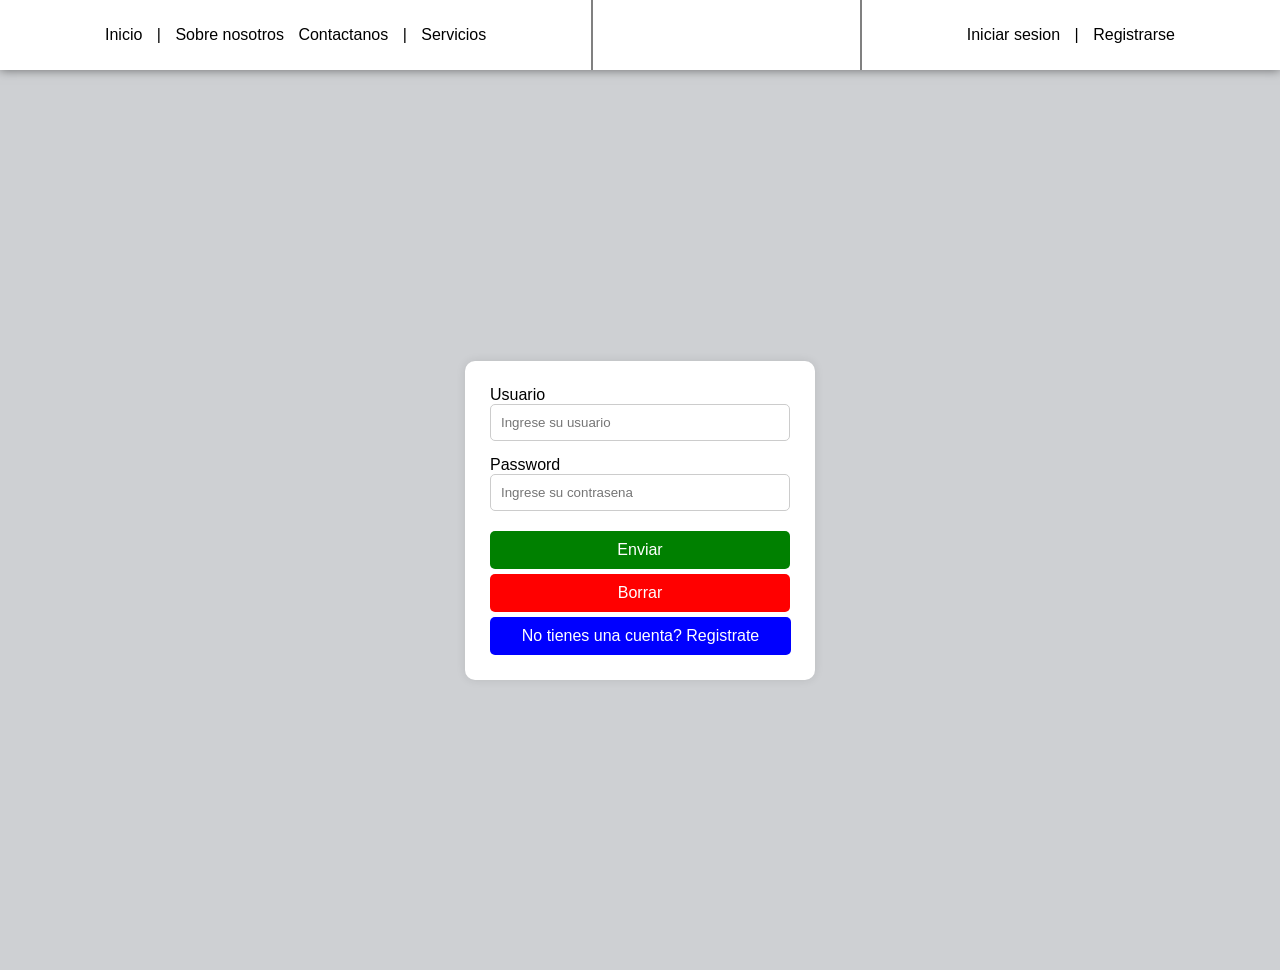
==== login.html @ ca6f6848 "Primer commit - unicamente frontend - proyecto html" ====
<!DOCTYPE html>
<html lang="en">
    <head>
        <meta charset="UTF-8">
        <meta name="viewport" content="width=device-width, initial-scale=1.0">
        <title>Iniciar sesion</title>
        <link rel="stylesheet" href="css/styles.css">
    </head>
    <body>
        <header>
            <div class="left-container">
                <nav>
                    <ul>
                        <li class="lista-horizontal">
                            <a class="hover-link" href="index.html">Inicio</a>
                        </li>
                        <li  class="lista-horizontal">|</li>
                        <li class="lista-horizontal">
                            <a class="hover-link" href="">Sobre nosotros</a>
                        </li>
                        <li class="lista-horizontal">
                            <a class="hover-link" href="">Contactanos</a>
                        </li>
                        <li  class="lista-horizontal">|</li>
                        <li class="lista-horizontal">
                            <a class="hover-link" href="">Servicios</a>
                        </li>
                    </ul>
                </nav>
            </div>
            <div class="right-container">
                <div class="logueado" id="div-logueado">
                    <div class="perfil">
                        <button id="btn-general" class="btn-usuario">
                            <div id="btn-inicial" class="perfil-expander"></div>
                            <span id="nombreUsuario" class="nombUsuario"></span>
                        </button>
                        <div id="menu-usuario" class="menu">
                            <p id="datos-usuario"></p>
                            <p id="datos-email"></p>
                            <div class="configuracion">
                                <button class="clickeable hover-text-conf" id="conf-sesion-btn">Configuracion</button>
                            </div>
                            <div class="cerrarSesion">
                                <button class="clickeable hover-text" id="close-sesion-text">Cerrar sesion</button>
                            </div>
                        </div>
                    </div>
                </div>
                <div class="noLogueado" id="div-noLogueado">
                    <ul>
                        <li class="lista-horizontal">
                            <a class="hover-link" href="login.html" title="Inicia sesion">Iniciar sesion</a>
                        </li>
                        <li  class="lista-horizontal">|</li>
                            <li  class="lista-horizontal">
                            <a class="hover-link" href="register.html" title="Registate">Registrarse</a>
                        </li>
                    </ul>
                </div>
            </div>
        </header>
        <main>
            <div class="formularioCentrar">
                <form class="formulario_login" id="formLogin">
                    <label for="usuario">Usuario</label>
                    <input id="usuario" type="text" placeholder="Ingrese su usuario" required>
                    <label for="password">Password</label>
                    <input id="password" type="password" placeholder="Ingrese su contrasena" required>
                    <small id="mensajeGeneral" class="mensaje"></small>
                    <button class="formulario" type="submit">Enviar</button>
                    <button class="formulario" type="reset">Borrar</button>
                    <a href="register.html" class="btn">No tienes una cuenta? Registrate</a>
                </form>
            </div>
        </main>
        <script src="js/login.js"></script>
        <script src="js/navbar.js"></script>
    </body>
</html>
---- css/styles.css ----
body {
    font-family: Arial, sans-serif;
    background-color: #ced0d3;
    margin: 0;
    padding: 0;


}

header {
    display: flex;
    background-color: white;
    box-shadow: 0 0 10px rgba(0, 0, 0, 0.5);
    justify-content: space-between;
}

.formularioCentrar {
    display: flex;
    justify-content: center;
    align-items: center;
    height: 100vh;
}

form {
    background: white;
    padding: 25px;
    border-radius: 10px;
    width: 300px;
    height: auto;
    box-shadow: 0 0 10px rgba(0, 0, 0, 0.1);
}

input {
    box-sizing: border-box;
    width: 100%;    
    padding: 10px;
    margin-bottom: 15px;
    border: 1px solid #ccc;
    border-radius: 5px;
}

button.formulario {
    box-sizing: border-box;
    width: 100%;
    padding: 10px;
    margin-top: 5px;

    border: none;
    border-radius: 5px;
    cursor: pointer;
    font-size: 16px;
    font-family: inherit;
}

button.formulario[type="submit"] {
    background-color: green;
    color: white;
}

button.formulario[type="reset"] {
    background-color: red;
    color: white;
}

button.formulario[type="button"] {
    background-color: blue;
    color: white;
}

.btn {
    display: inline-block;
    padding: 10px 20px;
    margin-top: 5px;
    background-color: blue;
    color: white;
    text-decoration: none;
    border-radius: 5px;
    text-align: center;
    width: 87%;
    font-size: 16px;
    font-family: inherit;
}

.error {
    color: red;
    font-size: 12px;
    display: none;
}

.error.activo {
    display: block;
}

.mensaje {
    display: none;
    font-size: 12px;
    margin-top: 10px;
}

.mensaje.error {
    color: red;
    display: block;
}

.mensaje.exito {
    color: green;
    display: block;
}

.left-container  {
    display: flex;
    align-items: center; 
    padding: 10px 100px;
    border-right: 2px solid gray;
    align-self: stretch;
    flex-wrap: wrap;
}

.right-container {
    display: flex;
    align-items: center; 
    padding: 10px 100px;
    border-left: 2px solid gray;
    align-self: stretch;
}

.noLogueado {
    display: flex;
}

.noLogueado.desactivado {
    display: none;
}

.logueado {
    display: none;
}

.logueado.activo {
    display: flex;
}

ul {
    padding: 0;
}

.lista-horizontal {
    list-style-type: none;
    display: inline;
    padding: 0px 5px;
}


.hover-link {
    text-decoration: none;
    color: black;
    transition: 0.5s;
}

.hover-link:hover {
    padding: 3px;
    border-radius: 5px;
    transition: 0.5s;
    box-shadow: 0 0 10px rgb(54, 103, 238);
}

.clickeable {
    cursor: pointer;
}

.hover-text:hover {
    transition: 0.5s;
    box-shadow: 0 0 10px rgb(238, 54, 54);
}

.hover-text {
    box-sizing: border-box;
    width: 100%;
    padding: 3px;
    margin: 16px 0;

    border: none;
    border-radius: 5px;
    cursor: pointer;
    font-size: 16px;
    font-family: inherit;
    transition: 0.5s;
}

.perfil {
    display: flex;
    align-items: center;
}

.perfil-expander {
    display: flex;
    width: 50px;
    height: 50px;
    background-color: rgb(170, 161, 161);
    border: 2px solid rgb(202, 192, 192);
    border-radius: 50%;
    color: white;
    font-size: 30px;
    align-items: center;
    justify-content: center;
    box-sizing: border-box;
    flex-shrink: 0;
}

.btn-usuario {
    display: flex;
    align-items: center;
    gap: 8px;
    background: none;
    border: none;
    cursor: pointer;
}

.nombUsuario {
    display: flex;
    background-color: white;
    border: none;
    font-size: 18px;
    cursor: pointer;
}

.nombUsuario::after {
    content: "▼";
}

.inline {
    display: inline;
}

.perfil {
    position: relative;
}

.menu {
    position: absolute;
    top: 60px;
    right: 0;
    background: white;
    border: 1px solid #ccc;
    border-radius: 8px;
    padding: 10px;
    width: 150px;
    box-shadow: 0 0 10px rgba(0, 0, 0, 0.5);

    opacity: 0;
    transform: translateY(-10px);
    pointer-events: none;

    transition: all 0.3s ease;
}

.menu p {
    margin: 15px 5px;
}

.menu.activo {
    opacity: 1;
    transform: translateY(0);
    pointer-events: auto;
}

.hover-text-conf:hover {
    transition: 0.5s;
    box-shadow: 0 0 10px rgb(54, 112, 238);
}

.hover-text-conf {
    box-sizing: border-box;
    width: 100%;
    padding: 3px;
    margin: 16px 4px 0 0;

    border: none;
    border-radius: 5px;
    cursor: pointer;
    font-size: 16px;
    font-family: inherit;
    transition: 0.5s;
}

.div-logo {
    margin-left: 50px; 
}

.logo {
    width: 100px;
    height: 65px;
    object-fit: cover;
}

.nav-menu-desplegable {
    display: none;
}

@media (max-width: 1160px) {
    .nombUsuario {
        display: none;
    }

    .btn-usuario {
        margin-left: 124px;
    }
}

@media (max-width: 968px) {
    .nav-bar-izq {
        display: none;
    }

    .left-container {
        position: relative;
    }

    .nav-menu-desplegable {
        display: block;
    }

    .menu-hamburguesa {
        display: block;
        cursor: pointer;
        font-size: 30px;
        padding: 0 10px;
        transition: 0.3s;
    }

    .menu-desplegable {
    position: absolute;
    top: 100%;
    left: 0;
    width: 100%;
    
    list-style: none;
    margin: 0;
    padding: 0;

    background: #f4f4f4;

    pointer-events: none;
    opacity: 1;

    transform: translateX(-250px);
    transition: all 0.4s ease;
    border-right: 2px solid gray;
    border-bottom: 2px solid gray;

    }

    .menu-desplegable li a {
    display: block;
    padding: 15px;
    color: black;
    text-decoration: none;

    }

    .menu-desplegable.activo {
        pointer-events: auto;
        transform: translateX(0);
        opacity: 1;
    }

    .hover-link-retractil:hover {
        box-shadow: 0 0 10px rgba(48, 120, 228, 0.5);
        transition: 0.5s;
    }

    .hover-link-retractil {
        transition: 0.5s;
    }

    .menu-hamburguesa:hover {
        border-radius: 5px;
        box-shadow: 0 0 10px rgb(54, 103, 238);
        transition: 0.3s;
    }
}
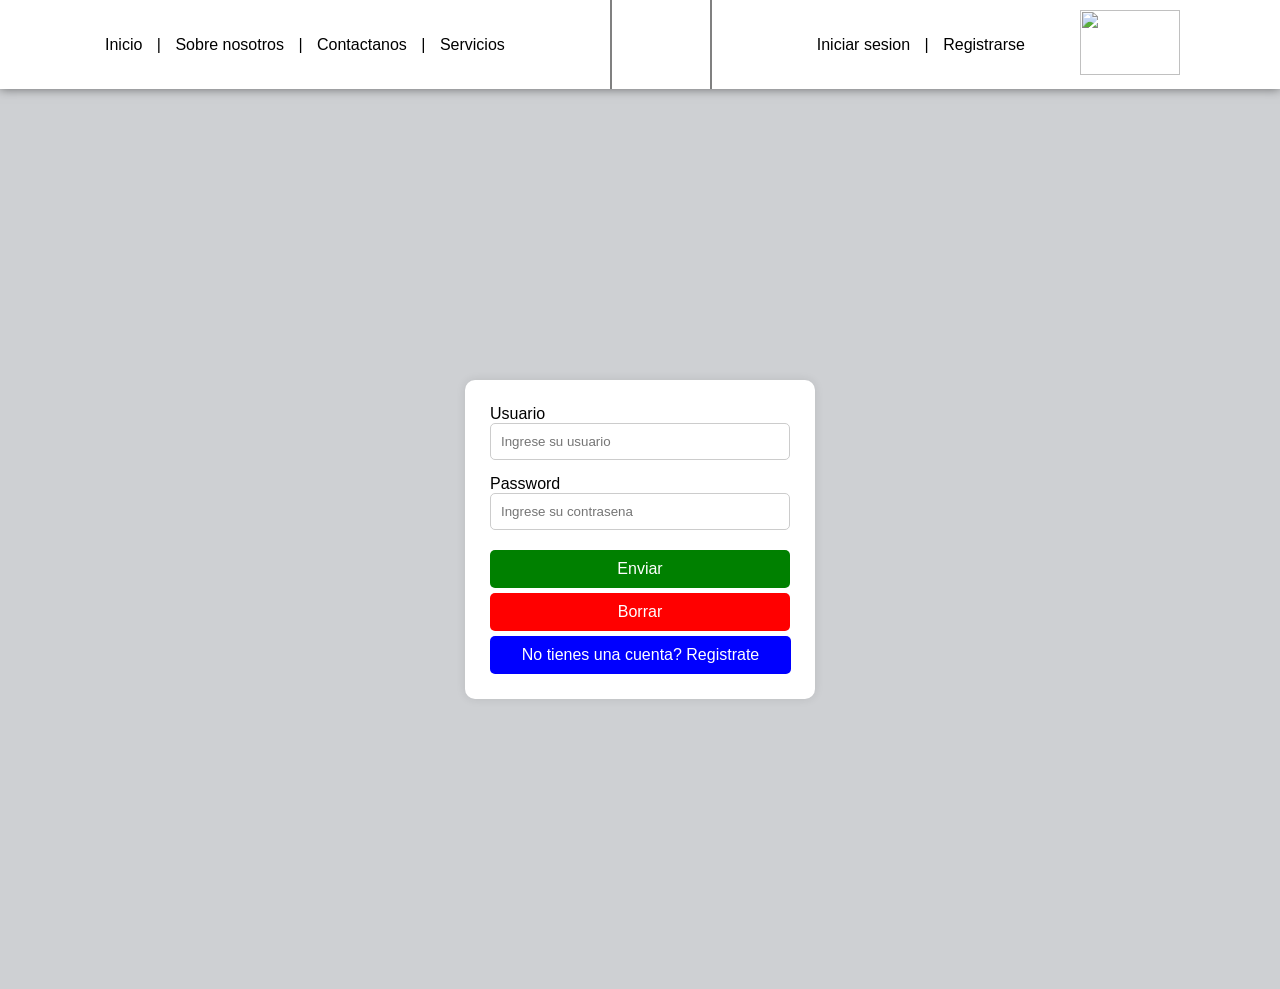
==== commit c8162de1: "Ajustes de UI" ====
--- a/login.html
+++ b/login.html
@@ -9,7 +9,7 @@
     <body>
         <header>
             <div class="left-container">
-                <nav>
+                <nav class="nav-bar-izq">
                     <ul>
                         <li class="lista-horizontal">
                             <a class="hover-link" href="index.html">Inicio</a>
@@ -18,6 +18,7 @@
                         <li class="lista-horizontal">
                             <a class="hover-link" href="">Sobre nosotros</a>
                         </li>
+                        <li  class="lista-horizontal">|</li>
                         <li class="lista-horizontal">
                             <a class="hover-link" href="">Contactanos</a>
                         </li>
@@ -27,6 +28,23 @@
                         </li>
                     </ul>
                 </nav>
+                <div class="nav-menu-desplegable">
+                    <label id="hamburguesa-menu" class="menu-hamburguesa">&#9776</label>
+                    <ul id="lista-despegable" class="menu-desplegable">
+                        <li>
+                            <a class="hover-link-retractil" href="index.html">Inicio</a>
+                        </li>
+                        <li>
+                            <a class="hover-link-retractil" href="">Sobre nosotros</a>
+                        </li>
+                        <li>
+                            <a class="hover-link-retractil" href="">Contactanos</a>
+                        </li>
+                        <li>
+                            <a class="hover-link-retractil" href="">Servicios</a>
+                        </li>
+                    </ul>
+                </div>
             </div>
             <div class="right-container">
                 <div class="logueado" id="div-logueado">
@@ -50,13 +68,16 @@
                 <div class="noLogueado" id="div-noLogueado">
                     <ul>
                         <li class="lista-horizontal">
-                            <a class="hover-link" href="login.html" title="Inicia sesion">Iniciar sesion</a>
+                            <a id="inicio-ses" class="hover-link rezise" href="login.html" title="Inicia sesion">Iniciar sesion</a>
                         </li>
-                        <li  class="lista-horizontal">|</li>
+                        <li  class="lista-horizontal rezise">|</li>
                             <li  class="lista-horizontal">
-                            <a class="hover-link" href="register.html" title="Registate">Registrarse</a>
+                            <a id="reg" class="hover-link rezise" href="register.html" title="Registate">Registrarse</a>
                         </li>
                     </ul>
+                </div>
+                <div class="div-logo">
+                    <img class="logo" src="img/logo.png">
                 </div>
             </div>
         </header>
--- a/css/styles.css
+++ b/css/styles.css
@@ -218,6 +218,11 @@
     cursor: pointer;
 }
 
+.btn-usuario:hover {
+    border-radius: 50px;
+    box-shadow: 0 0 10px rgb(54, 103, 238);
+}
+
 .nombUsuario {
     display: flex;
     background-color: white;
@@ -240,7 +245,7 @@
 
 .menu {
     position: absolute;
-    top: 60px;
+    top: 70px;
     right: 0;
     background: white;
     border: 1px solid #ccc;
@@ -380,4 +385,19 @@
         box-shadow: 0 0 10px rgb(54, 103, 238);
         transition: 0.3s;
     }
+}
+
+@media (max-width: 768px) {
+    .rezise {
+       display: none;
+    }
+
+    .rezise.estrecho {
+        display: inline ;
+        flex-wrap: nowrap;
+    }
+}
+
+@media (max-width : 450px) {
+    
 }
